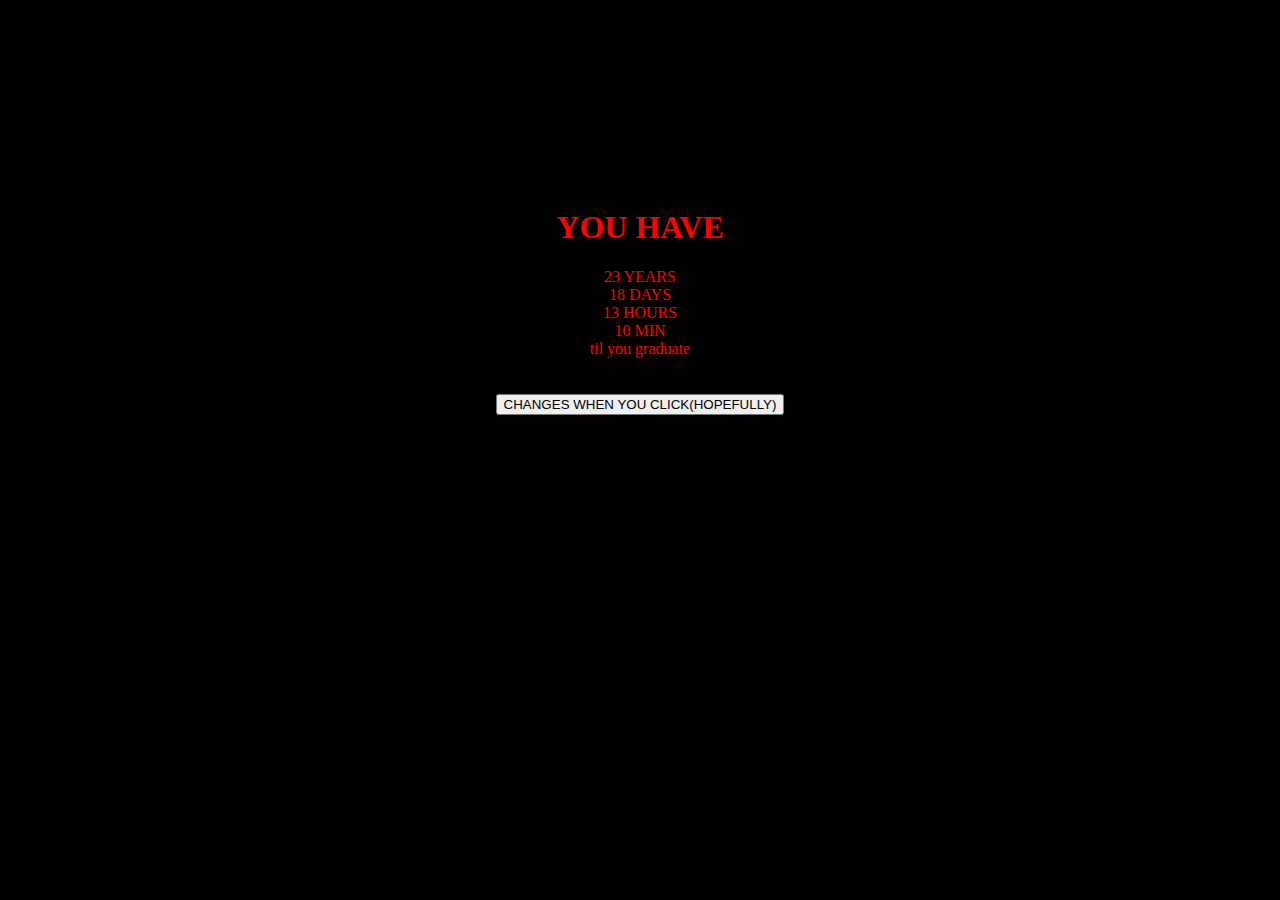
==== PROJECT/RANDOM/RANDOM2.html @ e6ae86b1 "UPDATE0920" ====
<!DOCTYPE html>
<html lang="en">
  <head>
    <link rel="stylesheet" type="text/css" href="RANDOM2.css" />
    <meta charset="utf-8" />
    <meta name="viewport" content="width=device-width,initial-scale=1.0" />
    <title>Javascript Random</title>
    <style>
      /* HERE YOUR CODE */
    </style>

    <script type="text/javascript">
      window.onload = function() {
        var first_line = document.getElementById("line-one");
        var second_line = document.getElementById("line-two");
        var third_line = document.getElementById("line-three");
        var fourth_line = document.getElementById("line-four");

        var line_one = [
          "1 YEAR",
          "2 YEARS",
          "3 YEARS",
          "4 YEARS",
          "5Y EARS",
          "6 YEARS",
          "7 YEARS",
          "8 YEARS",
          "9 YEARS",
          "10 YEARS",
          "11 YEARS",
          "12 YEARS",
          "13 YEARS",
          "14 YEARS",
          "15 YEARS",
          "16 YEARS",
          "17 YEARS",
          "18 YEARS",
          "19 YEARS",
          "20 YEARS",
          "21 YEARS",
          "22 YEARS",
          "23 YEARS",
          "24 YEARS",
          "25 YEARS",
          "26 YEARS",
          "27 YEARS",
          "28 YEARS",
          "29 YEARS",
          "30 YEARS",
          "31 YEARS",
          "32 YEARS",
          "33 YEARS"
        ];
        var line_two = [
          "1 DAY",
          "2 DAYS",
          "3 DAYS",
          "4 DAYS",
          "5 DAYS",
          "6 DAYS",
          "7 DAYS",
          "8 DAYS",
          "9 DAYS",
          "10 DAYS",
          "11 DAYS",
          "12 DAYS",
          "13 DAYS",
          "14 DAYS",
          "15 DAYS",
          "16 DAYS",
          "17 DAYS",
          "18 DAYS",
          "19 DAYS",
          "20 DAYS",
          "21 DAYS",
          "21 DAYS",
          "22 DAYS",
          "23 DAYS",
          "24 DAYS",
          "25 DAYS",
          "26 DAYS",
          "27 DAYS",
          "28 DAYS",
          "29 DAYS"
        ];
        var line_three = [
          "1 HOUR",
          "2 HOURS",
          "3 HOURS",
          "4 HOURS",
          "5 HOURS",
          "6 HOURS",
          "7 HOURS",
          "8 HOURS",
          "9 HOURS",
          "10 HOURS",
          "11 HOURS",
          "12 HOURS",
          "13 HOURS",
          "14 HOURS",
          "15 HOURS",
          "16 HOURS",
          "17 HOURS",
          "18 HOURS",
          "19 HOURS",
          "20 HOURS",
          "21 HOURS",
          "22 HOURS",
          "23 HOURS"
        ];
        var line_four = ["10 MIN", "20 MIN", "30 MIN", "40 MIN", "50 MIN"];

        function select_random(x) {
          y = x[Math.floor(Math.random() * x.length)];
          return y;
        }

        function generate() {
          var selected_one = select_random(line_one);
          var selected_two = select_random(line_two);
          var selected_three = select_random(line_three);
          var selected_four = select_random(line_four);

          first_line.innerHTML = selected_one;
          second_line.innerHTML = selected_two;
          third_line.innerHTML = selected_three;
          fourth_line.innerHTML = selected_four;
        }

        document.getElementById("button").onclick = function() {
          console.log("click");
          generate();
        };

        generate();
      };
    </script>
  </head>

  <body>
    <div id="all">
      <br />
      <br />
      <br />
      <br />
      <br />
      <br />
      <br />
      <br />
      <br />
      <br />
      <h1>YOU HAVE</h1>
      <div id="line-one"></div>
      <div id="line-two"></div>
      <div id="line-three"></div>
      <div id="line-four"></div>
      til you graduate
      <br />
      <br />
      <br />
      <div class="button-container">
        <button id="button">CHANGES WHEN YOU CLICK(HOPEFULLY)</button>
      </div>
    </div>
  </body>
</html>
---- PROJECT/RANDOM/RANDOM2.css ----
body {
  background: black;
      color:red;
text-align:center;

}
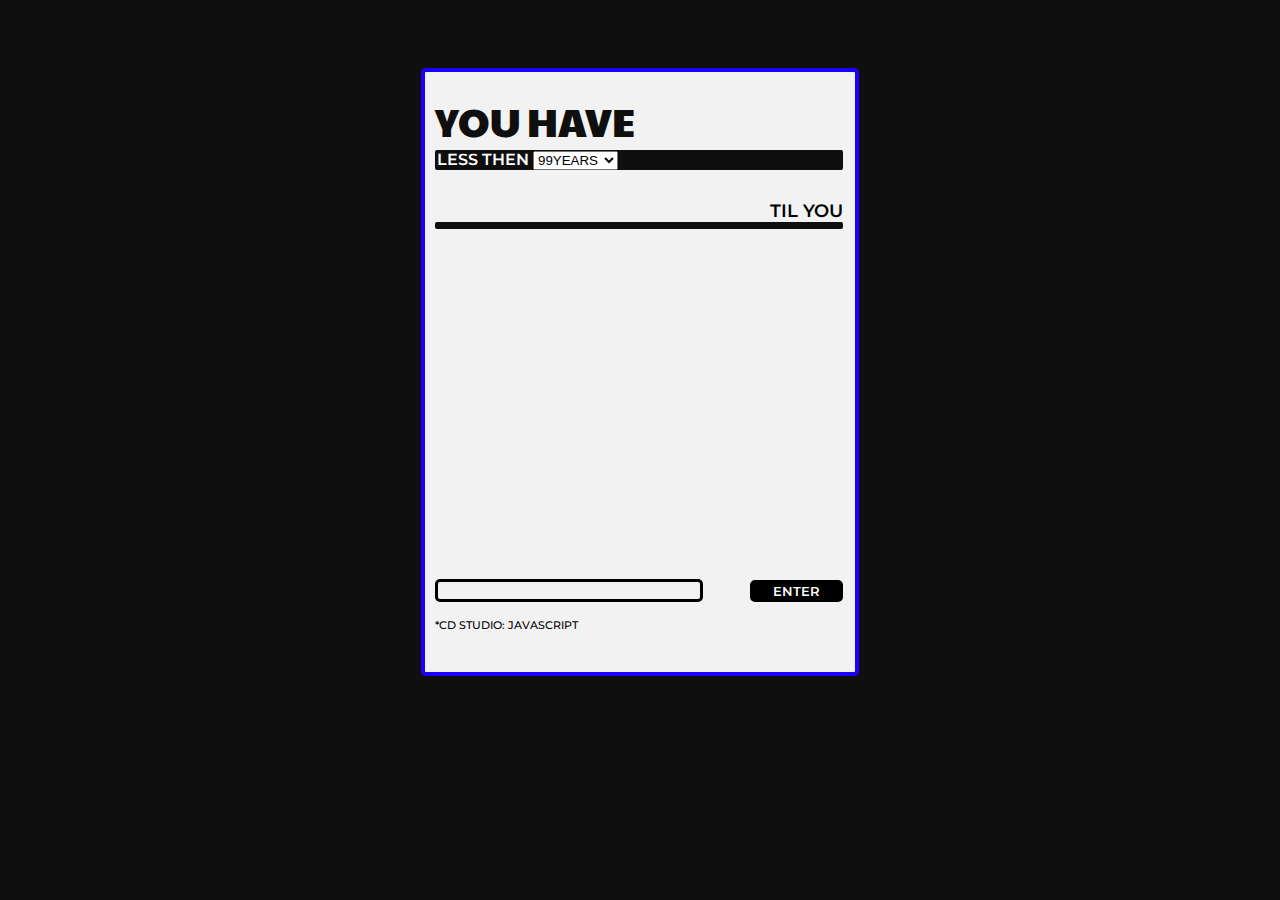
==== commit ae770d6d: "every" ====
--- a/PROJECT/RANDOM/RANDOM2.html
+++ b/PROJECT/RANDOM/RANDOM2.html
@@ -2,164 +2,96 @@
 <html lang="en">
   <head>
     <link rel="stylesheet" type="text/css" href="RANDOM2.css" />
+    <script src="RANDOM2.js" defer></script>
     <meta charset="utf-8" />
     <meta name="viewport" content="width=device-width,initial-scale=1.0" />
+
     <title>Javascript Random</title>
-    <style>
-      /* HERE YOUR CODE */
-    </style>
+    <!------ font-------->
+    <link rel="stylesheet" href="CSS/style.css" />
+    <link rel="preconnect" href="https://fonts.googleapis.com" />
+    <link rel="preconnect" href="https://fonts.gstatic.com" crossorigin />
+    <link
+      href="https://fonts.googleapis.com/css2?family=Paytone+One&display=swap"
+      rel="stylesheet"
+    />
 
-    <script type="text/javascript">
-      window.onload = function() {
-        var first_line = document.getElementById("line-one");
-        var second_line = document.getElementById("line-two");
-        var third_line = document.getElementById("line-three");
-        var fourth_line = document.getElementById("line-four");
+    <link rel="preconnect" href="https://fonts.googleapis.com" />
+    <link rel="preconnect" href="https://fonts.gstatic.com" crossorigin />
+    <link
+      href="https://fonts.googleapis.com/css2?family=Montserrat:wght@500;600;900&display=swap"
+      rel="stylesheet"
+    />
 
-        var line_one = [
-          "1 YEAR",
-          "2 YEARS",
-          "3 YEARS",
-          "4 YEARS",
-          "5Y EARS",
-          "6 YEARS",
-          "7 YEARS",
-          "8 YEARS",
-          "9 YEARS",
-          "10 YEARS",
-          "11 YEARS",
-          "12 YEARS",
-          "13 YEARS",
-          "14 YEARS",
-          "15 YEARS",
-          "16 YEARS",
-          "17 YEARS",
-          "18 YEARS",
-          "19 YEARS",
-          "20 YEARS",
-          "21 YEARS",
-          "22 YEARS",
-          "23 YEARS",
-          "24 YEARS",
-          "25 YEARS",
-          "26 YEARS",
-          "27 YEARS",
-          "28 YEARS",
-          "29 YEARS",
-          "30 YEARS",
-          "31 YEARS",
-          "32 YEARS",
-          "33 YEARS"
-        ];
-        var line_two = [
-          "1 DAY",
-          "2 DAYS",
-          "3 DAYS",
-          "4 DAYS",
-          "5 DAYS",
-          "6 DAYS",
-          "7 DAYS",
-          "8 DAYS",
-          "9 DAYS",
-          "10 DAYS",
-          "11 DAYS",
-          "12 DAYS",
-          "13 DAYS",
-          "14 DAYS",
-          "15 DAYS",
-          "16 DAYS",
-          "17 DAYS",
-          "18 DAYS",
-          "19 DAYS",
-          "20 DAYS",
-          "21 DAYS",
-          "21 DAYS",
-          "22 DAYS",
-          "23 DAYS",
-          "24 DAYS",
-          "25 DAYS",
-          "26 DAYS",
-          "27 DAYS",
-          "28 DAYS",
-          "29 DAYS"
-        ];
-        var line_three = [
-          "1 HOUR",
-          "2 HOURS",
-          "3 HOURS",
-          "4 HOURS",
-          "5 HOURS",
-          "6 HOURS",
-          "7 HOURS",
-          "8 HOURS",
-          "9 HOURS",
-          "10 HOURS",
-          "11 HOURS",
-          "12 HOURS",
-          "13 HOURS",
-          "14 HOURS",
-          "15 HOURS",
-          "16 HOURS",
-          "17 HOURS",
-          "18 HOURS",
-          "19 HOURS",
-          "20 HOURS",
-          "21 HOURS",
-          "22 HOURS",
-          "23 HOURS"
-        ];
-        var line_four = ["10 MIN", "20 MIN", "30 MIN", "40 MIN", "50 MIN"];
+    <link rel="preconnect" href="https://fonts.googleapis.com" />
+    <link rel="preconnect" href="https://fonts.gstatic.com" crossorigin />
+    <link
+      href="https://fonts.googleapis.com/css2?family=Bebas+Neue&display=swap"
+      rel="stylesheet"
+    />
 
-        function select_random(x) {
-          y = x[Math.floor(Math.random() * x.length)];
-          return y;
-        }
-
-        function generate() {
-          var selected_one = select_random(line_one);
-          var selected_two = select_random(line_two);
-          var selected_three = select_random(line_three);
-          var selected_four = select_random(line_four);
-
-          first_line.innerHTML = selected_one;
-          second_line.innerHTML = selected_two;
-          third_line.innerHTML = selected_three;
-          fourth_line.innerHTML = selected_four;
-        }
-
-        document.getElementById("button").onclick = function() {
-          console.log("click");
-          generate();
-        };
-
-        generate();
-      };
-    </script>
+    <link rel="preconnect" href="https://fonts.googleapis.com" />
+    <link rel="preconnect" href="https://fonts.gstatic.com" crossorigin />
+    <link
+      href="https://fonts.googleapis.com/css2?family=Black+Han+Sans&family=Gemunu+Libre:wght@500&family=Montserrat:wght@900&display=swap"
+      rel="stylesheet"
+    />
   </head>
 
   <body>
-    <div id="all">
-      <br />
-      <br />
-      <br />
-      <br />
-      <br />
-      <br />
-      <br />
-      <br />
-      <br />
-      <br />
-      <h1>YOU HAVE</h1>
-      <div id="line-one"></div>
-      <div id="line-two"></div>
-      <div id="line-three"></div>
-      <div id="line-four"></div>
-      til you graduate
-      <br />
-      <br />
-      <br />
-      <div class="button-container">
-        <button id="button">CHANGES WHEN YOU CLICK(HOPEFULLY)</button>
+    <div class="ALL">
+      <div class="THE_TEXT">
+        <!-------TITLE----------->
+        <div class="TITLE">
+          <h1>YOU HAVE</h1>
+        </div>
+        <!-------TOP----------->
+        <div class="LINE_BRK1">
+          LESS THEN
+          <!-------dropdown----------->
+          <select class="MAX-TIME" name="MAX-TIME">
+            <option value="99 YEARS"> 99YEARS </option>
+            <option value="90 YEARS"> 9OYEARS </option>
+            <option value="80 YEARS"> 8OYEARS </option>
+            <option value="70 YEARS"> 7OYEARS </option>
+            <option value="60 YEARS"> 6OYEARS </option>
+            <option value="50 YEARS"> 5OYEARS </option>
+            <option value="40 YEARS"> 4OYEARS </option>
+            <option value="30 YEARS"> 3OYEARS </option>
+            <option value="20 YEARS"> 2OYEARS </option>
+            <option value="1O YEARS"> 1OYEARS </option>
+            <option value="05 YEARS"> 05YEARS </option>
+            <option value="01 YEAR"> A YEAR </option>
+          </select>
+          </label>
+        </div>
+        <!-------TIME----------->
+        <div class="COUNT">
+          <div class="TIME"></div>
+          <div id="line-two"></div>
+          <div id="line-three"></div>
+          <div id="line-four"></div>
+        </div>
+        
+
+
+
+        <!-------TIL----------->
+        <div class="COMMENT">
+          TIL YOU
+          <form id="result" onsubmit="return false"> </form>
+
+        </div>
+        <!-------LINE BR---------->
+        <div class="LINE_BRK2"></div>
+        <input id="name" onchange=printName()>
+        <!-------ENTER----------->
+        <div class="button-container">
+          <button id="enter">ENTER</button>
+        </div>
+            <div class="PROJECT_CLASS">
+            *CD STUDIO: JAVASCRIPT
+          </div>
       </div>
     </div>
   </body>
--- a/PROJECT/RANDOM/RANDOM2.css
+++ b/PROJECT/RANDOM/RANDOM2.css
@@ -1,6 +1,162 @@
 body {
-  background: black;
-      color:red;
-text-align:center;
+  background: #0f0f0f;
+}
 
+h1,
+h2,
+h3,
+h4,
+h5,
+h6,
+ul {
+  margin: 0.1rem 0;
+  text-transform: uppercase;
+}
+
+a {
+  text-decoration: none;
+  text-transform: uppercase;
+}
+
+h1 {
+  font-family: "Paytone One", sans-serif;
+  font-size: 40px;
+  font-weight: 500;
+  color: #0f0f0f;
+}
+
+
+h2 {
+  font-family: "Paytone One", sans-serif;
+  font-size: 33px;
+}
+
+h3 {
+  font-family: "Montserrat", sans-serif;
+  font-weight: 900;
+}
+h4 {
+  font-family: "Montserrat", sans-serif;
+  font-weight: 600;
+}
+h5 {
+  font-family: "Montserrat", sans-serif;
+  font-weight: 500;
+}
+
+h6 {
+  font-family: "Montserrat", sans-serif;
+  font-weight: 600;
+  font-size: 13px;
+  float: right;
+}
+h6:hover {
+  font-family: "Montserrat", sans-serif;
+  font-weight: 600;
+  font-size: 13px;
+  float: right;
+  color: #0030ff;
+  text-decoration: underline;
+}
+
+.ALL {
+  margin: auto;
+  background: #f2f2f2;
+  border: 4px solid #1b00ff;
+  border-radius: 5px;
+  height: 600px;
+  width: 430px;
+  position: relative;
+  top: 60px;
+}
+
+.THE_TEXT {
+  margin: 20px 12px 40px 10px;
+}
+
+.COUNT {
+   cursor: default;
+  margin-top: 10px;
+  font-family: "Montserrat", sans-serif;
+  font-weight: 500;
+  font-size: 15px;
+}
+.COMMENT {
+  margin-top: 30px;
+  font-family: "Montserrat", sans-serif;
+  font-weight: 600;
+  font-size: 18px;
+  text-align: right;
+}
+.result{  text-transform: uppercase;} 
+
+.LINE_BRK1 {
+   cursor: default;
+  background: #0f0f0f;
+  border-radius: 2px;
+  color: white;
+  font-family: "Montserrat", sans-serif;
+  font-weight: 600;
+  padding-left:2px;
+  text-align:left;
+}
+
+.LINE_BRK2 {
+  background: #0f0f0f;
+  border-radius: 2px;
+  height: 7px;
+}
+
+
+/*필터스타일*/
+button {
+  color: white;
+  background-color: black;
+  border-radius: 5px;
+  border: solid black;
+  font-family: "Montserrat", sans-serif;
+  font-weight: 600;
+  bottom: 70px;
+  right: 12px;
+   position: absolute;
+  cursor: pointer;
+    padding: 0px 20px 0px 20px;
+  
+  
+
+}
+
+button:hover {
+  color: white;
+  background-color: blue;
+  border-radius: 9px;
+  border: solid blue;
+  font-family: "Montserrat", sans-serif;
+  font-weight: 600;
+  cursor: pointer;
+   position: absolute;
+  bottom: 70px;
+ padding: 0px 20px 0px 20px;
+ 
+}
+
+input {
+  margin-top: 10px;
+  float: left;
+  background-color: #f2f2f2;
+  border-radius: 5px;
+  border: solid black;
+  width: 60%;
+  position: absolute;
+  bottom: 70px;
+}
+
+.PROJECT_CLASS {
+  margin: 20px 0px 0px 0px;
+  font-family: "Montserrat", sans-serif;
+  font-size: 11px;
+  font-weight: 500;
+  float: bottom;
+  position: absolute;
+  bottom: 40px;
 }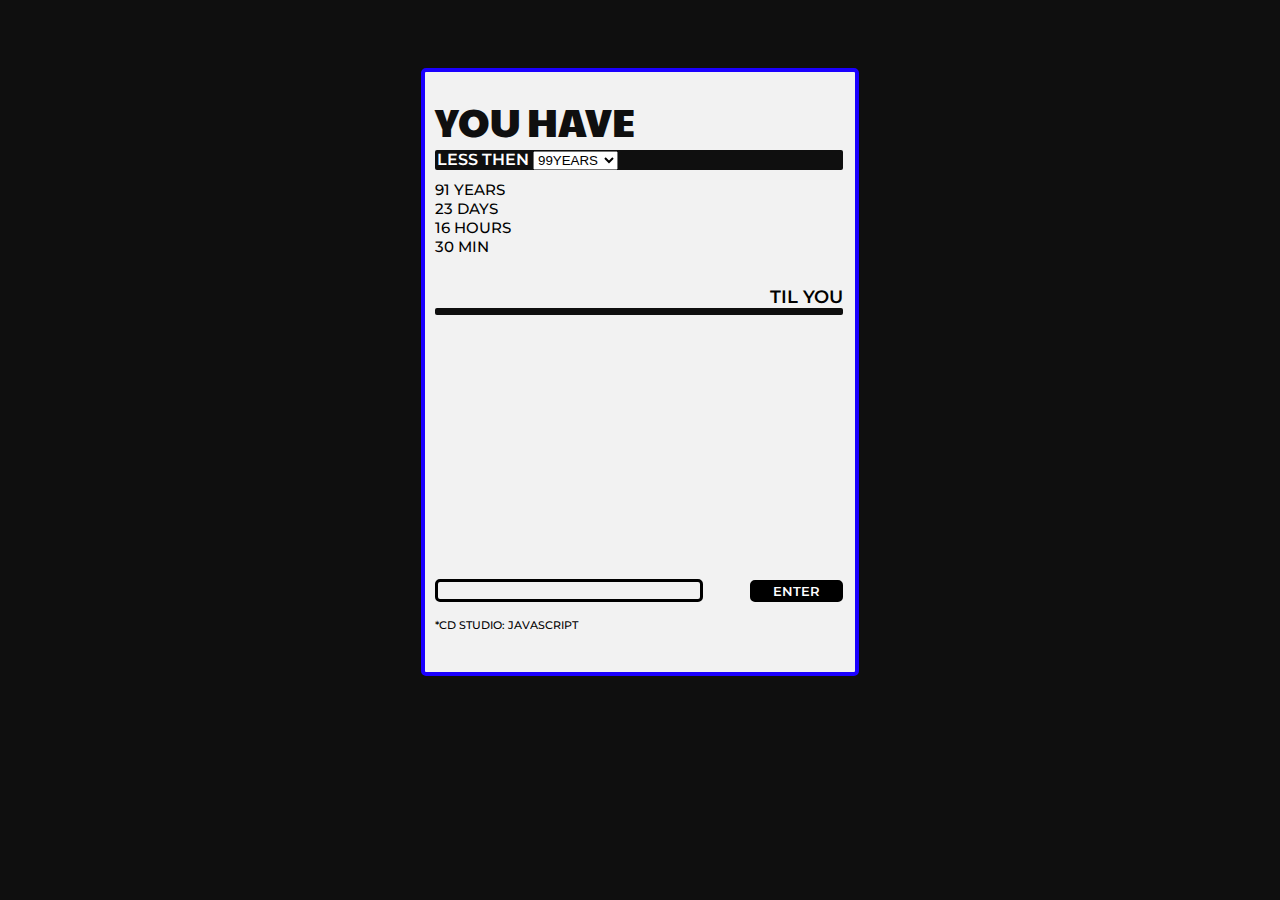
==== commit dcf656f1: "asdfasdf" ====
--- a/PROJECT/RANDOM/RANDOM2.html
+++ b/PROJECT/RANDOM/RANDOM2.html
@@ -67,7 +67,7 @@
         </div>
         <!-------TIME----------->
         <div class="COUNT">
-          <div class="TIME"></div>
+          <div id="line-one"></div>
           <div id="line-two"></div>
           <div id="line-three"></div>
           <div id="line-four"></div>
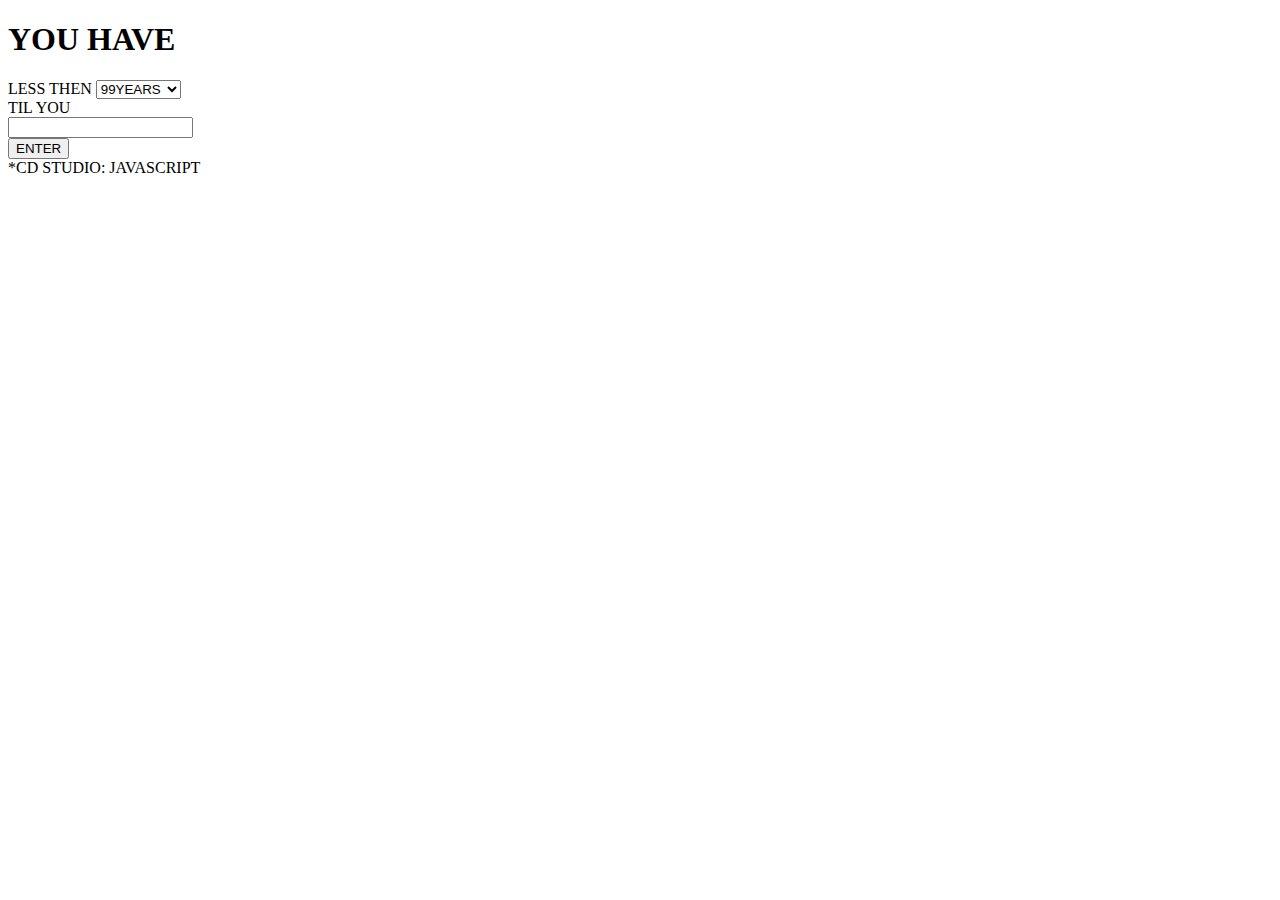
==== commit dde5b233: "sasdf" ====
--- a/PROJECT/RANDOM/RANDOM2.html
+++ b/PROJECT/RANDOM/RANDOM2.html
@@ -1,8 +1,8 @@
 <!DOCTYPE html>
 <html lang="en">
   <head>
-    <link rel="stylesheet" type="text/css" href="RANDOM2.css" />
-    <script src="RANDOM2.js" defer></script>
+    <link rel="stylesheet" type="text/css" href="RANDOM3.css" />
+    <script src="RANDOM3.js" defer></script>
     <meta charset="utf-8" />
     <meta name="viewport" content="width=device-width,initial-scale=1.0" />
 
@@ -71,6 +71,7 @@
           <div id="line-two"></div>
           <div id="line-three"></div>
           <div id="line-four"></div>
+          <div id="line-five"></div>
         </div>
         
 
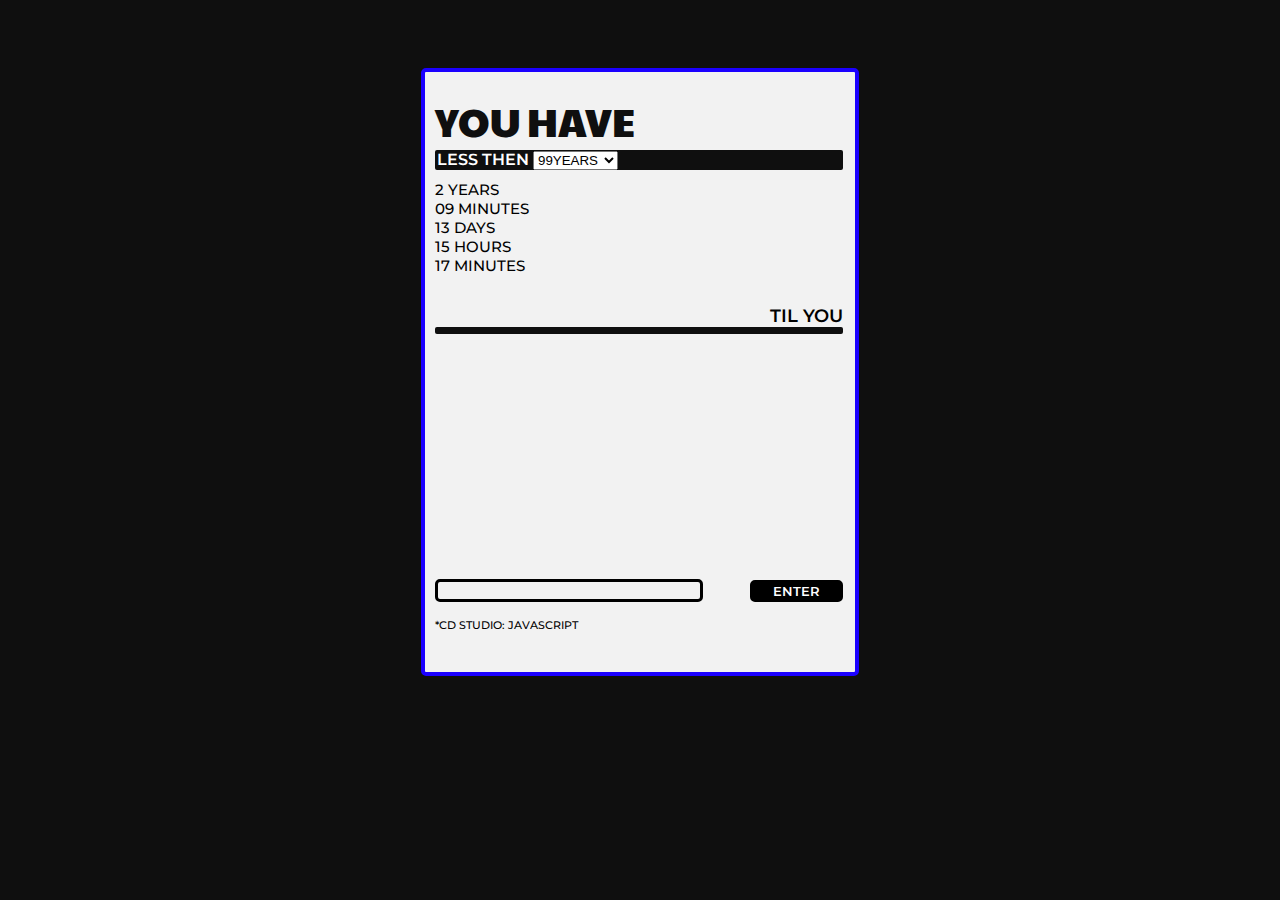
==== commit 839ab81e: "sdfg" ====
--- a/PROJECT/RANDOM/RANDOM2.html
+++ b/PROJECT/RANDOM/RANDOM2.html
@@ -1,8 +1,8 @@
 <!DOCTYPE html>
 <html lang="en">
   <head>
-    <link rel="stylesheet" type="text/css" href="RANDOM3.css" />
-    <script src="RANDOM3.js" defer></script>
+    <link rel="stylesheet" type="text/css" href="RANDOM2.css" />
+    <script src="RANDOM2.js" defer></script>
     <meta charset="utf-8" />
     <meta name="viewport" content="width=device-width,initial-scale=1.0" />
 
--- a/PROJECT/RANDOM/RANDOM2.css
+++ b/PROJECT/RANDOM/RANDOM2.css
@@ -0,0 +1,162 @@
+body {
+  background: #0f0f0f;
+}
+
+h1,
+h2,
+h3,
+h4,
+h5,
+h6,
+ul {
+  margin: 0.1rem 0;
+  text-transform: uppercase;
+}
+
+a {
+  text-decoration: none;
+  text-transform: uppercase;
+}
+
+h1 {
+  font-family: "Paytone One", sans-serif;
+  font-size: 40px;
+  font-weight: 500;
+  color: #0f0f0f;
+}
+
+
+h2 {
+  font-family: "Paytone One", sans-serif;
+  font-size: 33px;
+}
+
+h3 {
+  font-family: "Montserrat", sans-serif;
+  font-weight: 900;
+}
+h4 {
+  font-family: "Montserrat", sans-serif;
+  font-weight: 600;
+}
+h5 {
+  font-family: "Montserrat", sans-serif;
+  font-weight: 500;
+}
+
+h6 {
+  font-family: "Montserrat", sans-serif;
+  font-weight: 600;
+  font-size: 13px;
+  float: right;
+}
+h6:hover {
+  font-family: "Montserrat", sans-serif;
+  font-weight: 600;
+  font-size: 13px;
+  float: right;
+  color: #0030ff;
+  text-decoration: underline;
+}
+
+.ALL {
+  margin: auto;
+  background: #f2f2f2;
+  border: 4px solid #1b00ff;
+  border-radius: 5px;
+  height: 600px;
+  width: 430px;
+  position: relative;
+  top: 60px;
+}
+
+.THE_TEXT {
+  margin: 20px 12px 40px 10px;
+}
+
+.COUNT {
+   cursor: default;
+  margin-top: 10px;
+  font-family: "Montserrat", sans-serif;
+  font-weight: 500;
+  font-size: 15px;
+}
+.COMMENT {
+  margin-top: 30px;
+  font-family: "Montserrat", sans-serif;
+  font-weight: 600;
+  font-size: 18px;
+  text-align: right;
+}
+.result{  text-transform: uppercase;} 
+
+.LINE_BRK1 {
+   cursor: default;
+  background: #0f0f0f;
+  border-radius: 2px;
+  color: white;
+  font-family: "Montserrat", sans-serif;
+  font-weight: 600;
+  padding-left:2px;
+  text-align:left;
+}
+
+.LINE_BRK2 {
+  background: #0f0f0f;
+  border-radius: 2px;
+  height: 7px;
+}
+
+
+/*필터스타일*/
+button {
+  color: white;
+  background-color: black;
+  border-radius: 5px;
+  border: solid black;
+  font-family: "Montserrat", sans-serif;
+  font-weight: 600;
+  bottom: 70px;
+  right: 12px;
+   position: absolute;
+  cursor: pointer;
+    padding: 0px 20px 0px 20px;
+  
+  
+
+}
+
+button:hover {
+  color: white;
+  background-color: blue;
+  border-radius: 9px;
+  border: solid blue;
+  font-family: "Montserrat", sans-serif;
+  font-weight: 600;
+  cursor: pointer;
+   position: absolute;
+  bottom: 70px;
+ padding: 0px 20px 0px 20px;
+ 
+}
+
+input {
+  margin-top: 10px;
+  float: left;
+  background-color: #f2f2f2;
+  border-radius: 5px;
+  border: solid black;
+  width: 60%;
+  position: absolute;
+  bottom: 70px;
+}
+
+.PROJECT_CLASS {
+  margin: 20px 0px 0px 0px;
+  font-family: "Montserrat", sans-serif;
+  font-size: 11px;
+  font-weight: 500;
+  float: bottom;
+  position: absolute;
+  bottom: 40px;
+}